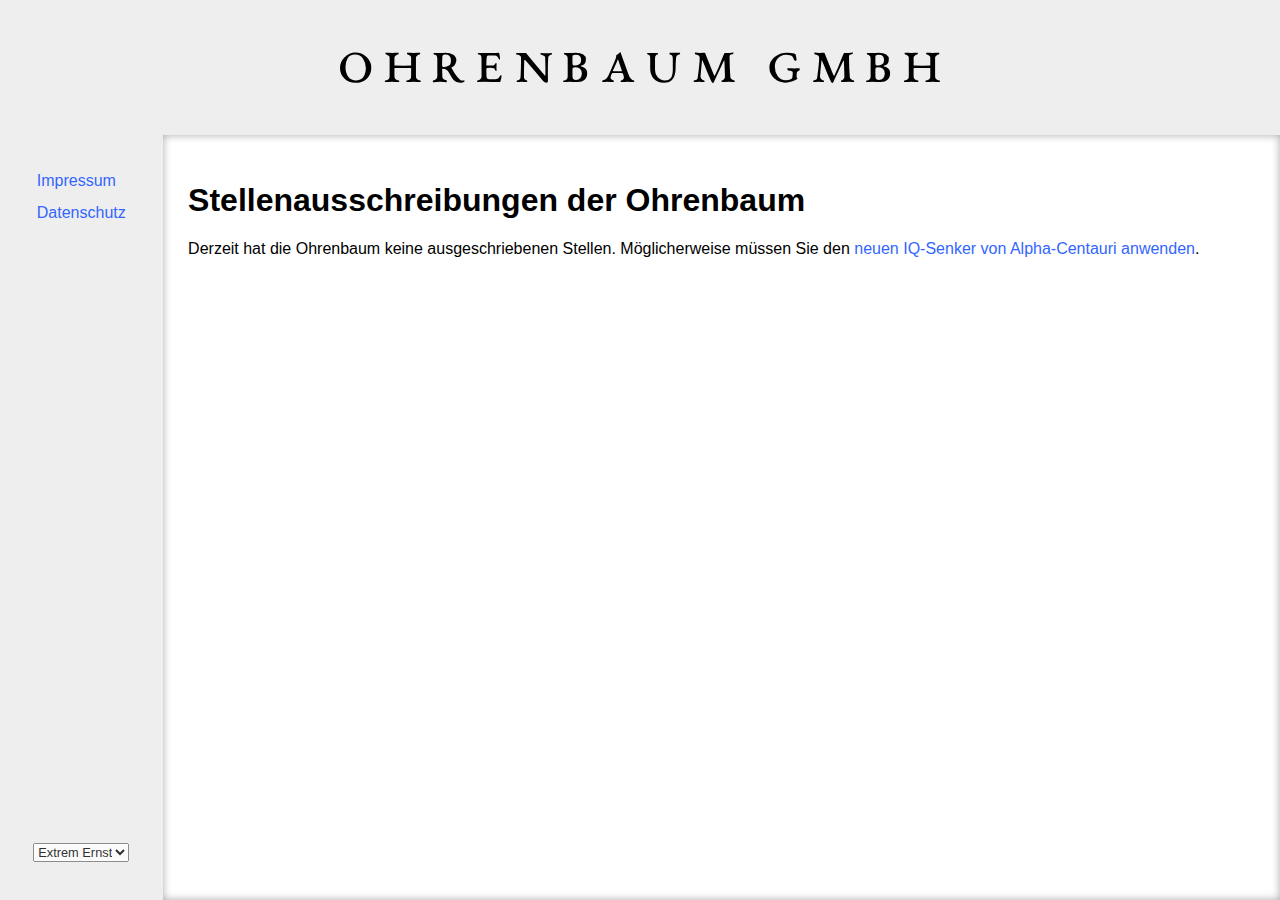
==== ausschreibungen.html @ d4997241 "Preparing menu for shellism" ====
<!doctype html>
<html>
  <title>Über die Ohrenbaum GmbH</title>
  <meta charset="utf-8">
  <meta name="viewport" content="width=device-width, initial-scale=1.0">
  <link href="plain.css" type="text/css" rel="stylesheet">
  <script type="text/javascript" src="fun.js"></script>
<body>
<header><a href="index.html">Ohrenbaum</a></header>
<nav><ul>
    <li data-irony="2"><a href="kindheit-und-jugend.html">Geschichtliches</a>
    <li data-irony="1"><a href="ueber.html">Hintergrund</a>
    <li data-irony="2"><a href="beirat.html">Beirat</a>
    <li data-irony="3"><a href="ausschreibungen.html">Jobs</a>
    <li data-irony="0"><a href="impressum.html">Impressum</a>
    <li data-irony="0"><a href="impressum.html#datenschutz">Datenschutz</a>
</ul></nav>
<main>

<h1>Stellenausschreibungen der Ohrenbaum</h1>

<section data-irony="2">

<p>Die Ohrenbaum, ein <a href="ueber.html">familiengeführtes münsterländisches
Traditionsunternehmen</a>, ist ein Arbeitgeber der alles in den Schatten stellt.
Die Devise unsere MitarbeiterInnen ist: Der Apfel fällt nicht weit vom Stamm.

<section data-irony="3">
    <div class="bild">
        <img src="oehrchenbaum-2020-04-11.jpg">
        <p>Bereiten Sie sich auf ein herausforderndes Bewerbungsgespräch bei
        Herr oder Frau Ohrenbaum vor.</p>
    </div>
</section>

<h2>Praktikum</h2>
<p>Bist du jung und hast einen grünen Daumen? Dann bewirb dich jetzt auf ein unbezahltes
mehrjähriges Praktikum in einer vielfältigen Geschäftsbereiche der Ohrenbaum. Wir bieten
Kinderbetreuung (du kannst das Kind betreuen) und Gratis Kaffee (den du kochst).
Bitte bringe einen Führerschein der Klasse B, ein Lastenfahrrad und eine
Nespresso-Maschine mit. Vollständige Unterlagen bitte postalisch an die
<a href="impressum.html">Human Ressources-Abteilung der Ohrenbaum</a>.

<h2>Unbefristete Stelle frei für den Personal Assistent des Seniors T. Ohrenbaum</h2>

<p>
Unser alter Herr ist in die Jahre gekommen. Neben täglichen Massagen und Gesangseinlagen
benötigt er mehrmals im Jahr einen mehrwichtigen Aufenthalt an der Nordsee. Der Personal
Assistent sollte AusgewieseneR ExpertIn in Botanik sein und die anspruchsvolle  Logistik
der Baumverschiffung beherrschen. Der pausenlose Einsatz wird mit einer prämienbasierter
außertariflichen Bezahlung entlohnt. Dieser Knochenjob ist etwas für starke Nerven und
schnelle Finger. Wenden Sie sich postalisch direkt an den
<a href="impressum.html">alten Herren/die alte Frau der Ohrenbaum</a>.
</p>

<h2>Bürofachkraft (m/d/w) befristet</h2>

<p>
Sie haben Freude an überschaubaren, sich wiederholenden Aufgabenstellungen, lieben den
Geschmack von Briefmarken und den täglichen Kampf mit dem Drucker? Dann sind sie bei uns
genau richtig! Zur Unterstützung der Geschäftsführung suchen wir ab sofort eine
qualifizierte Bürofachkraft in Elternzeitvertretung. Sie sollten eine Fledermaus
malen können, wobei unser Einstellungskommitee ein besonderes Augenmerk auf die
Fledermausohren wirft.

<p>
Bitte senden Sie ihre aussagekräftige Bewerbung in Briefform an die
<a href="impressum.html">Geschäftsführung der Ohrenbaum GmbH</a>.

<h2>FahrerIn (m/d/w) befristet</h2>

<p>
Die ADAC-Mitgliedszeitschrift sammeln sie seit den 80ern. Wegen des guten Sounds tauschen
Sie den Tesla gegen ein Röhrenradio. Kunstlederhandschuhe sind Ihre Bekleidung, sonst
tragen Sie nur den Duft des Benzins. Sie wollen fahren, egal was, egal wann, egal wohin.
Lernen Sie den Fuhrpark der Ohrenbaum kennen. Wir haben alles: Von Bobbycar bis zum
Dreirad decken wir die komplette Palette des Personentransports ab. Sie bringen
Fantasie mit, um in unseren Fahrzeugen auch sperrige Gegenstände zu transportieren.

<p>
Haben wir Ihr Interesse geweckt? Fahren Sie vor und präsentieren Sie uns Ihre
Fähigkeiten. Wie steigen gerne ein! Geben Sie einfach
<a href="impressum.html">unsere Adresse</a> in ihr Navigationssystem ein.

<h2>KutscherIn (m/d/w) gesucht, unbefristet</h2>

<p>
Sie haben Erfahrung mit Pferden und Kutschen und trauen sich die Pflege unseres
Reitgestütes zu. Wenn andere zum Bentley greifen, säumen sie gelassen die Pferde
vor die Deichsel. Stadtanspannung und Englischer Fahrstil sind für Sie keine
Fremdwörter. Den Vierspänner haben Sie morgens vorbereitet, noch bevor die erste
Fahrbereitschaft abgerufen wird. Die Pferde bringen Sie mit, die Möhren stellen
natürlich wir.

<p>
Für diesen Job mit Anspruch wird eine Persönlichkeit mit Klasse erwartet. Zeigen
Sie uns Ihr Können auf unserem Reiterhof. Melden Sie sich dafür telefonisch in
<a href="impressum.html">unserer Telefonzentrale an</a>.

<h2>Facility manager (m/d/w)</h2>

<p>
Egal ob Stromspannung, Heizung oder Klempnerei: Wenn in unseren Objekten etwas
anfällt, sind sie zur Stelle. Sie greifen auf unsere Fahrbereitschaft (siehe oben)
zurück, um stilvoll den Kontakt zu unseren MieterInnen zu suchen. Morgens stehen
Sie zeitig auf, essen Müsli mit Kaffee drauf. Sie arbeiten dann bis drei Uhr, oder
bis Sie nicht mehr müssen oder nicht mehr wollen. Nebenbei machen Sie auch die
Immobilienverwaltung und den An- und Verkauf. In Ihrer Freizeit spielen Sie gerne
Golf oder Theremin. Als promovierteR GeisteswissenschaftlerIn sehen Sie ihre Stärken
auch darin, unsere umfangreiche Bibliothek zu indizieren und unsere Kunstsammlung
zu kuratieren. Außerdem vertreten Sie dauerhaft unsereN Public Relations Manager
und kümmern sich um Pressemitteilungen, den Twitter- und Youtube-Account.

<p>Sie sehen sich dieser Herausforderung gewachsen? Eine sensationelle Bezahlung,
ein Firmenkugelschreiber und eine Firmenkutsche sind Ihnen sicher. Bewerben
Sie sich noch heute in der <a href="impressum.html">Real Estate-Abteilung der
Ohrenbaum</a>.

<h2>Programmiergott (m/d/w) befristet</h2>

<p>
Wir suchen eineN Programmiergott, der/die alle Programmiersprache beherrscht.
If und Else sollten keine Fremdwörter sein, ebenso wird erwartet, dass auch
die while-Schleife zur Perfektion beherrscht wird. Egal ob Nadeldrucker oder
Nadelholz: Die Print-Ausgabe passt und das Webdesign ist perfekt. Wenn du
loslegst, ist im Internet nichts mehr sicher? Dann gehörst du zu uns.
Bewirb dich jetzt, in dem du diese Website hackst und eine Möglichkeit hinterlässt,
dass wir dich erreichen können.

<h2>Initiativbewerbung</h2>

<p>
Du willst hoch hinaus, aber die gezeigten Stellen sagen dir nicht zu?
Dann bewirb dich initiativ. Wir suchen sowohl für unser Stammgeschäft als auch
die zahllosen Ableger jederzeit Hilfskräfte, egal ob gelernt oder ungelernt.
Vorraussetzung ist eine abgeschlossene Doktorarbeit in der
Quantenchromodynamik mit besonderem Fokus auf Vielteilchensystemen und
statistischen Interpretationen der Fluxkompensatortheorie. Schicken Sie Ihre
Bewerbung inklusive drei Empfehlungsschreiben an Herrn
<a href="impressum.html">Köppel persönlich</a>.

</section>

<!-- Fallback text -->
<section data-reputation="1">

<p>Derzeit hat die Ohrenbaum keine ausgeschriebenen Stellen.
Möglicherweise müssen Sie den <a href="#" data-switch-irony="2">neuen IQ-Senker 
von Alpha-Centauri anwenden</a>.
<!-- Ref zu https://www.diedramatischebuehne.de/details/barbarella-verwirrt-im-weltall/ -->

</section>

</main>
---- plain.css ----
/* plain style for Ohrenbaum */

body {
    background-color: rgba(255, 255, 255, 0.3);
    font-family: Arial,sans-serif;
    
    margin: 0; padding: 0;
}

/* mobile first */
main,nav { padding: 2%; }

header, nav {
    background-color: #eee;
}

/* Logo */
header a {
    box-sizing: border-box;
    margin: .5em;
    
    text-indent: -1000px;
    background-image: url(Ohrenbaum.svg);
    background-repeat: no-repeat;
    background-size: contain;
    background-position: center center;
    height: 100%;
    width: 100%;
    max-width: 600px;
    display: block;
    margin: 0 auto;
}

nav ul, nav li {
    list-style: none;
    display: inline-block;
    margin: 0;
    padding: 0;
}

a:link, a:visited {
    text-decoration: none;
    position: relative;
    color: #3366FF;
    padding: .2em 0;
}
a:after {
    content: '';
    position: absolute;
    bottom: 0;
    left: 0;
    width: 0%;
    border-bottom: 2px solid #3366FF;
    transition: 0.4s;
}
a:hover:after, a:hover:focus {
    width: 100%;
}

blockquote {
    border-left: .3em dotted #c4c4c4;
    margin-left: 0;
    padding-left: 1em;
}

/* General fadeIn stuff */
@keyframes fadeIn {
  from { opacity: 0;  }
  to { opacity: 1; }
}

.hidden { opacity: 0; }
.fadeIn {
  animation-name: fadeIn;
  animation-duration: 3s;
}

#leaflet-map {
    height: 400px;
    box-shadow: 0 0 15px #aaa;
    border-radius: 3px;
}

@media only screen and (min-width: 800px) {
    /* frameset, anybody?  */
    html,body { width: 100%; height: 100%; overflow: hidden; }
    main { height: 85%;  overflow: scroll;  }
    html,body,main { scroll-behavior: smooth; }
    
    body { 
        display: flex;
        flex-wrap: wrap;
    }

    /* flex items: */
    header, main, nav {
        padding: 2%;
        box-sizing: border-box;
        position: relative;
    }
    
    header {
        flex-basis: 100%;
        width: 100%;
        height: 15%;
        padding: 0;
    }

    main {
        flex-grow: 2;
        width: 80%;
        
        box-shadow: 0 0 9px #aaa inset;
    }
    
    /* Centered image heading */
    header {
        display: flex;
        align-items: center;
        justify-content: center;
        flex-direction: column;
    }
    
    nav li, nav a {
        display: block;
        width: 100%;
    }
    
    nav a {
        padding: .2em !important;
        margin: .5em !important;
    }
    
    nav a:hover, nav a:focus {
        background-color: #C4D3FF;
    }
    
    nav form {
        position: absolute;
        bottom: 5%;
        left: 0;
        width: 100%;
    }
    
    nav label {
        display: block;
        text-align: center;
        font-size: 80%;
        
        opacity: 0;
    }
    
    nav form:hover label {
        opacity: 1;
    }
    
    nav select {
        display: block;
        opacity: .8;
        font-size: 80%;
        margin: 0 auto;
    }
    
    dl {
        display: flex;
        flex-flow: row wrap;
    }

    dt,dd {
        padding: .5em 1em .5em 0;
    }

    /* seperation lines */
    dt:not(:last-of-type), dd:not(:last-of-type) {
        border-bottom: 1px dotted #aaa;
    }

    dt {
        font-weight: bold;
        /* break-after: avoid; */
    }
    dd {
        flex-grow: 2;
        margin: 0;
    }
    
    dl.dt20 dt { flex-basis: 20%; }
    dl.dt20 dd { flex-basis: 70%; }
    dl.dt50 dt { flex-basis: 40%; }
    dl.dt50 dd { flex-basis: 50%; }
    
    #leaflet-map {
        float: right;
        width: 40%;
        margin: 0 0 2em 2em;
    }
    
    img.fullsize {
        position: absolute;
        left: 0; top: 0;
        width: 100%;
    }
}

@media only screen and (max-width: 799px) {
    header {
        padding: 1em 0;
    }
    header a {
        max-width: 70%;
    }
    
    nav { display: flex; }
    nav ul, nav form { display: inline-block; align-self: center; }
    
    nav form {
        text-align: right;
        flex-grow: 2;
    }
    
    nav form label { display: none; }
    
    nav li:not(:first-child):before {
        display: inline-block;
        content: "·";
        padding: 0 .2em;
    }
    
    nav {
        box-shadow: 0 0 30px #bfbfbf;
    }
    
    div.jumbotron { padding-top: 20%; }
    
    dt,dd {
        padding: .5em 1em .5em 0;
        margin: 0;
    }
    dt { font-weight: bold; }
    dd:not(:last-of-type) {
        border-bottom: 1px dotted #aaa; 
    }
    
    #leaflet-map {
        width: 100%;
    }
}


a.top {
    font-weight: bold;
}

div.bild {
    text-align: center;
}

div.bild img {
    width: 80%;
    max-width: 1000px;
    min-width: 400px;
    
    box-shadow: 5px 5px 20px #bdbdbd;
    border: 10px solid white;
    border-radius: 5px;
}

/* active elements with pure CSS */

nav[data-active="beirat.html"] a[href="beirat.html"],
nav[data-active="kindheit-und-jugend.html"] a[href="kindheit-und-jugend.html"],
nav[data-active="index.html"]             a[href="index.html"],
nav[data-active="ueber.html"]             a[href="ueber.html"],
nav[data-active="ausschreibungen.html"]   a[href="ausschreibungen.html"],
nav[data-active="impressum.html"]         a[href="impressum.html"]
{
    color: black;
}


/* Startseite */
    div.jumbotron {
        height: 100%; width: 100%;
        display: flex;
        align-items: center;
        justify-content: center;
        flex-direction: column;
    }
    div.jumbotron > div {
      min-width: 300px;
      max-width: 900px;
      width: 35%;
    }
    div.jumbotron img {
      display: inline-block; width: 100%;
    }
    
    div.jumbotron img.shadow {
      box-shadow: 5px 10px 15px #aaa;
    }

    
/* Irony! */
/* Usage:  .irony-{eq,geq,gt}-{number}, where eq = equals, geq = greater equals, gt = greater then */

/*
body.ironyLevel0 .irony-gt-0,
body.ironyLevel0 .irony-gt-1, body.ironyLevel0 .irony-geq-1, body.ironyLevel0 .irony-eq-1,
body.ironyLevel0 .irony-gt-2, body.ironyLevel0 .irony-geq-2, body.ironyLevel0 .irony-eq-2,
body.ironyLevel0 .irony-gt-3, body.ironyLevel0 .irony-geq-3, body.ironyLevel0 .irony-eq-3,

                                                             body.ironyLevel1 .irony-eq-0,
body.ironyLevel1 .irony-gt-1,                                body.ironyLevel1 .irony-eq-1,
body.ironyLevel1 .irony-gt-2, body.ironyLevel1 .irony-geq-2, body.ironyLevel1 .irony-eq-2,
body.ironyLevel1 .irony-gt-3, body.ironyLevel1 .irony-geq-3, body.ironyLevel1 .irony-eq-3

*/

/* Usage: data-irony="i"       => show if irony level >= i
 *        data-reputation="i"  => show if irony level <= i */

a.asldkjasd { color:red; }

body.ironyLevel0 [data-irony="3"], body.ironyLevel0 [data-irony="2"], body.ironyLevel0 [data-irony="1"],
body.ironyLevel1 [data-irony="3"], body.ironyLevel1 [data-irony="2"],
body.ironyLevel2 [data-irony="3"],

body.ironyLevel1 [data-reputation="0"],
body.ironyLevel2 [data-reputation="0"], body.ironyLevel2 [data-reputation="1"],
body.ironyLevel3 [data-reputation="0"], body.ironyLevel3 [data-reputation="1"], body.ironyLevel3 [data-reputation="2"]
{
    display: none;
}

/* selector doesn't work? Pay attention to wrong comma in foo,baz,{bar} */
/* selector doesn't work? Pay attention to wrong comma in a,b c,d,e {bar} */


/**** what follows are nicer colors for the higher irony levels */

body.ironyLevel1 header, body.ironyLevel1 nav,
body.ironyLevel2 header, body.ironyLevel2 nav,
body.ironyLevel3 header, body.ironyLevel3 nav {
    background-color: transparent;
    box-shadow: none;
}

body.ironyLevel1 > main, body.ironyLevel2 > main, body.ironyLevel3 > main {
    background-color: #ffffffc4;
}

body.ironyLevel1 {
    background-color: #dae8d1;
}

body.ironyLevel2 header a,
body.ironyLevel3 header a {
    background-image: url(Oehrchenbaum.svg);
    margin: .5em;
}

body.ironyLevel2 header, body.ironyLevel2 nav {
    background-color: #020400b5;
}

body.ironyLevel2 nav a {
    color: white;
}

body.ironyLevel2 header a {
    filter: invert(100%);
    -webkit-filter: invert(100%);
}

body.ironyLevel2 {
  background-image: linear-gradient(to bottom, transparent 50%, #28487d 50%),
                    linear-gradient(to right, #617ca2 50%, #28487d 50%);
  background-size: 10px 10px, 10px 10px;
}

body.ironyLevel3 header, body.ironyLevel3 nav {
    background-color: #ffffff4a;
}

body.ironyLevel3 nav a {
    background-color: #0000002a;
    color: white;
}

body.ironyLevel3 {
    background:
    radial-gradient(rgba(255,255,255,0) 0, rgba(255,255,255,.15) 30%, rgba(255,255,255,.3) 32%, rgba(255,255,255,0) 33%) 0 0,
    radial-gradient(rgba(255,255,255,0) 0, rgba(255,255,255,.1) 11%, rgba(255,255,255,.3) 13%, rgba(255,255,255,0) 14%) 0 0,
    radial-gradient(rgba(255,255,255,0) 0, rgba(255,255,255,.2) 17%, rgba(255,255,255,.43) 19%, rgba(255,255,255,0) 20%) 0 110px,
    radial-gradient(rgba(255,255,255,0) 0, rgba(255,255,255,.2) 11%, rgba(255,255,255,.4) 13%, rgba(255,255,255,0) 14%) -130px -170px,
    radial-gradient(rgba(255,255,255,0) 0, rgba(255,255,255,.2) 11%, rgba(255,255,255,.4) 13%, rgba(255,255,255,0) 14%) 130px 370px,
    radial-gradient(rgba(255,255,255,0) 0, rgba(255,255,255,.1) 11%, rgba(255,255,255,.2) 13%, rgba(255,255,255,0) 14%) 0 0,
    linear-gradient(45deg, #343702 0%, #184500 20%, #187546 30%, #006782 40%, #0b1284 50%, #760ea1 60%, #83096e 70%, #840b2a 80%, #b13e12 90%, #e27412 100%);
    background-size: 470px 470px, 970px 970px, 410px 410px, 610px 610px, 530px 530px, 730px 730px, 100% 100%;
    background-color: #840b2a;
}

body.ironyLevel3 {
    cursor: url('https://upload.wikimedia.org/wikipedia/commons/f/fe/Emoji_u1f333.svg'), auto;
}

body.ironyLevel3 a {
    cursor: url('https://upload.wikimedia.org/wikipedia/commons/c/cf/Noto_Emoji_KitKat_1f60d.svg'), auto;
}

body.ironyLevel3 a:hover {
    /*background-color: black;
    color: white;*/
    outline: 20px solid white;
}
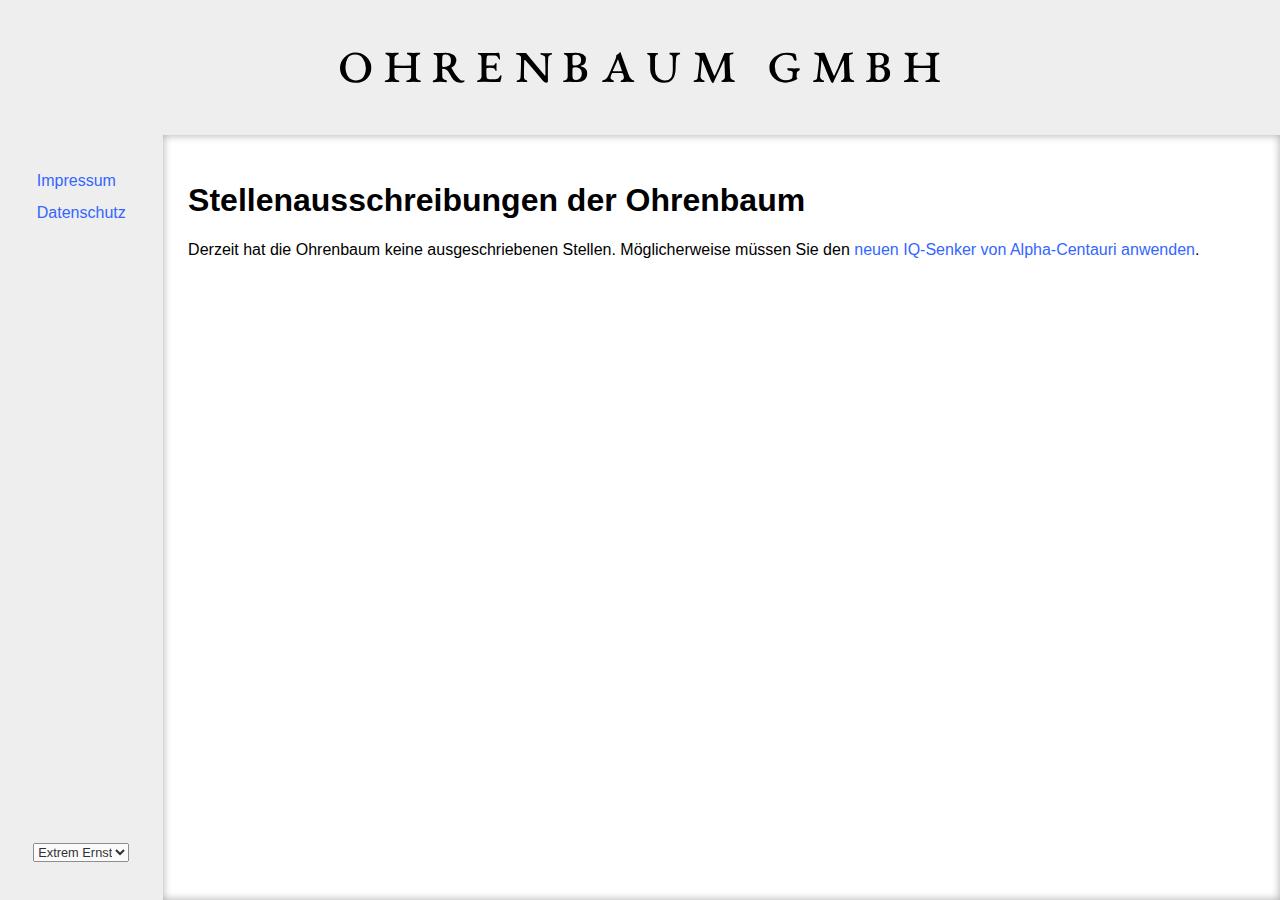
==== commit a8704545: "Ah, das war doch das was ich hinzufügen wollte." ====
--- a/ausschreibungen.html
+++ b/ausschreibungen.html
@@ -8,12 +8,16 @@
 <body>
 <header><a href="index.html">Ohrenbaum</a></header>
 <nav><ul>
-    <li data-irony="2"><a href="kindheit-und-jugend.html">Geschichtliches</a>
-    <li data-irony="1"><a href="ueber.html">Hintergrund</a>
-    <li data-irony="2"><a href="beirat.html">Beirat</a>
-    <li data-irony="3"><a href="ausschreibungen.html">Jobs</a>
-    <li data-irony="0"><a href="impressum.html">Impressum</a>
-    <li data-irony="0"><a href="impressum.html#datenschutz">Datenschutz</a>
+    <li data-irony='1'><a href='ueber.html'>Hintergrund</a>
+    <li data-irony='1'><a href='kindheit-und-jugend.html'>Geschichtliches</a>
+    <li data-irony='2'><a href='beirat.html'>Beirat</a>
+    <li data-irony='2'><a href='ueber.html' class='active'>Jobs</a>
+    <li data-irony='3'><a href='presse.html'>Pressemitteilungen</a>
+    <li data-irony='3'><a href='spenden.html'>Spenden</a>
+    <li data-irony='1'><a href='social-media.html'>Social Media</a>
+    <li data-irony='1'><a href='intranet.html'>Intarnet-Portal</a>
+    <li data-irony='0'><a href='impressum.html'>Impressum</a>
+    <li data-irony='0'><a href='impressum.html#datenschutz'>Datenschutz</a> 
 </ul></nav>
 <main>
 
@@ -25,13 +29,19 @@
 Traditionsunternehmen</a>, ist ein Arbeitgeber der alles in den Schatten stellt.
 Die Devise unsere MitarbeiterInnen ist: Der Apfel fällt nicht weit vom Stamm.
 
-<section data-irony="3">
+<div class="bild">
+    <img src="job-flyer.jpg">
+    <p>Einer unserer Flyer, mit denen wir vor Ort in großer Auflage werben.
+</div>
+
+<!--<section data-irony="3">
     <div class="bild">
         <img src="oehrchenbaum-2020-04-11.jpg">
         <p>Bereiten Sie sich auf ein herausforderndes Bewerbungsgespräch bei
         Herr oder Frau Ohrenbaum vor.</p>
     </div>
 </section>
+-->
 
 <h2>Praktikum</h2>
 <p>Bist du jung und hast einen grünen Daumen? Dann bewirb dich jetzt auf ein unbezahltes
--- a/plain.css
+++ b/plain.css
@@ -63,6 +63,14 @@
     padding-left: 1em;
 }
 
+main p, main li, main blockquote {
+    line-height: 1.28;
+}
+
+main li {
+    margin-bottom: .2em;
+}
+
 /* General fadeIn stuff */
 @keyframes fadeIn {
   from { opacity: 0;  }
@@ -230,7 +238,7 @@
         box-shadow: 0 0 30px #bfbfbf;
     }
     
-    div.jumbotron { padding-top: 20%; }
+    div.jumbotron div.center { padding-top: 20%; }
     
     dt,dd {
         padding: .5em 1em .5em 0;
@@ -265,15 +273,7 @@
     border-radius: 5px;
 }
 
-/* active elements with pure CSS */
-
-nav[data-active="beirat.html"] a[href="beirat.html"],
-nav[data-active="kindheit-und-jugend.html"] a[href="kindheit-und-jugend.html"],
-nav[data-active="index.html"]             a[href="index.html"],
-nav[data-active="ueber.html"]             a[href="ueber.html"],
-nav[data-active="ausschreibungen.html"]   a[href="ausschreibungen.html"],
-nav[data-active="impressum.html"]         a[href="impressum.html"]
-{
+nav a.active {
     color: black;
 }
 
@@ -292,7 +292,9 @@
       width: 35%;
     }
     div.jumbotron img {
-      display: inline-block; width: 100%;
+      display: inline-block;
+      width: 100%;
+      height: auto;
     }
     
     div.jumbotron img.shadow {
